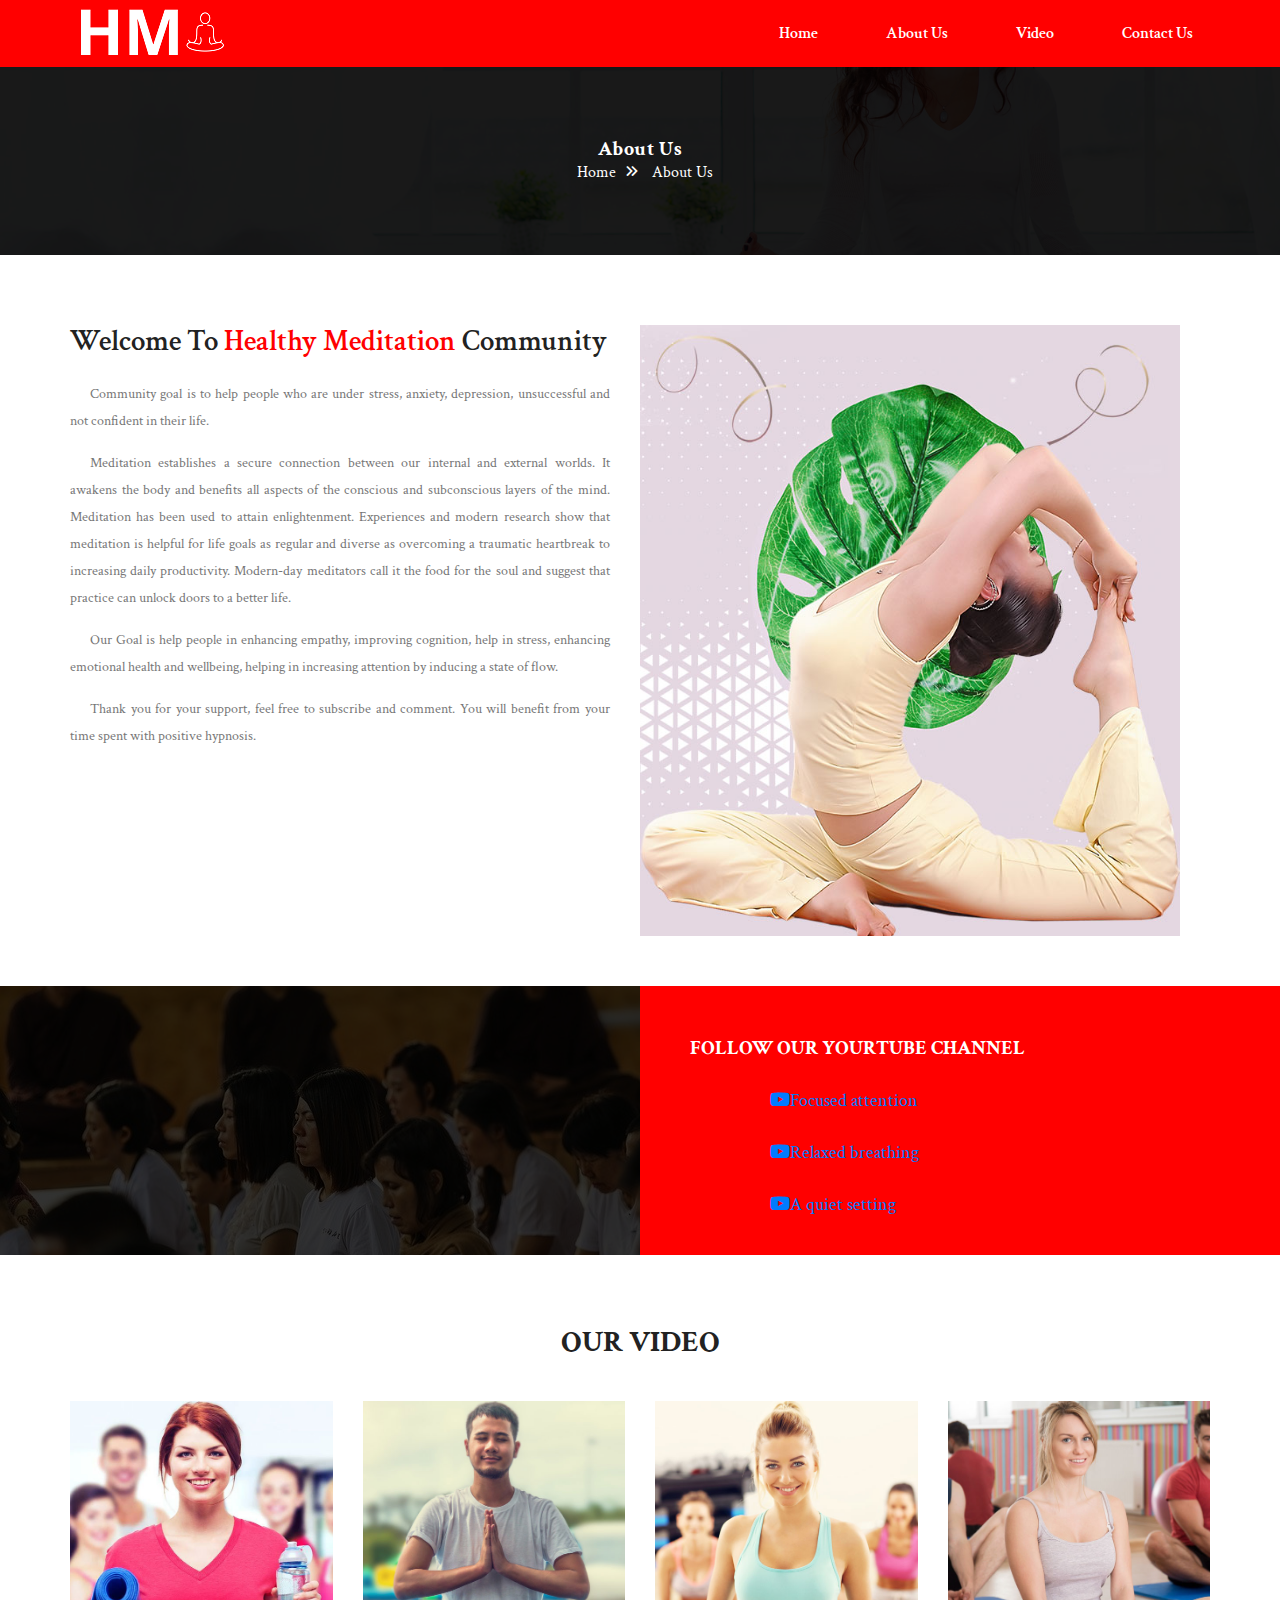
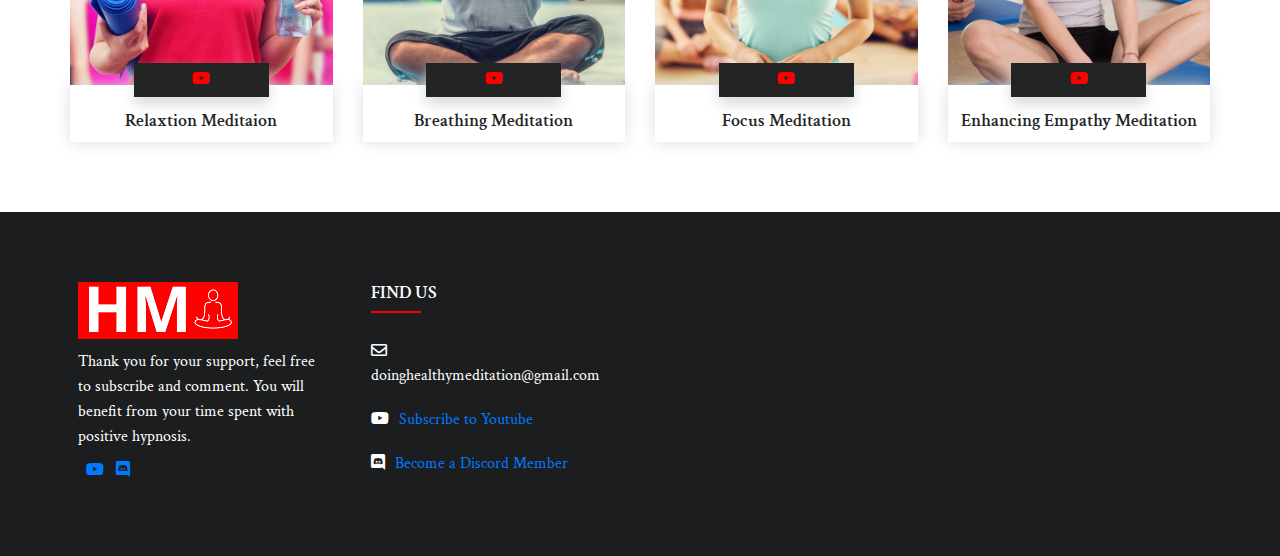
==== about-us.html @ 4538d600 "website build" ====
<!doctype html>
<html lang="en">

<head>
    <meta charset="utf-8">
    <meta name="viewport" content="width=device-width, initial-scale=1, shrink-to-fit=no">
    <title>Healthy Meditation | About us</title>
    <link rel="icon" type="image/x-icon" href="assets/images/favicon.ico">
    <link rel="stylesheet" href="assets/css/bootstrap.min.css">
    <link rel="stylesheet" href="assets/css/all.min.css">
    <link rel="stylesheet" href="assets/css/style.css" />
</head>
<!-- =================Body Started==================== -->
<body>
  <header>
    <div class="main-nav sup">
      <div class="container">
        <div class="row">
          <div class="menu-toggle"></div>
          <div class="logo">
            <img src="assets/images/logo.png">
          </div>

          <div class="my-nav">
            <div class="menu">
              <ul>
                <li><a href="index.html">Home</a></li>
                <li><a href="about-us.html">About Us</a></li>
                <li><a href="video.html">Video</a></li>
                <li><a href="contact-us.html">Contact Us</a></li>
              </ul>
            </div>
          </div>
        </div>
      </div>
    </div>
  </header>

  <section class="abt-01">
      <div class="container">
          <div class="row">
              <div class="col-12">
                  <div class="wrapper">
                      <h2>About Us</h2>
                      <ul>
                          <li>Home<i class="far fa-angle-double-right"></i></li>
                          <li>About Us</li>
                      </ul>
                  </div>
              </div>
          </div>
      </div>
  </section>

  <section class="about-us">
      <div class="container">

          <div class="row natur-row no-margin w-100">
              <div class="text-part col-md-6">
                  <h2>Welcome to <span>Healthy Meditation</span> Community</h2>
                  <p>Community goal is to help people who are under stress, anxiety, depression, unsuccessful and not confident in their life. </p>
                      
                  <p> Meditation establishes a secure connection between our internal and external worlds. It awakens the body and benefits all aspects of the conscious and subconscious layers of the mind. Meditation has been used to attain enlightenment. Experiences and modern research show that meditation is helpful for life goals as regular and diverse as overcoming a traumatic heartbreak to increasing daily productivity. Modern-day meditators call it the food for the soul and suggest that practice can unlock doors to a better life. </p>

                  <p>Our Goal is help people in enhancing empathy, improving cognition, help in stress, enhancing emotional health and wellbeing, helping in increasing attention by inducing a state of flow.</p>

                  <p>Thank you for your support, feel free to subscribe and comment. You will benefit from your time spent with positive hypnosis. </p>

              </div>
              <div class="image-part col-md-6">
                  <img src="assets/images/abt-01.jpg" alt="">
              </div>
          </div>

      </div>
  </section>

  <section class="bg-03">
    <div class="wrapper d-flex">
      <div class="left">
        <div class="image">
        </div>
      </div>
      <div class="right">
        <div class="content">
          <h2>Follow our Yourtube Channel</h2>
          <ol>
            <li>
              <h3><a href="https://www.youtube.com/channel/UCwce0ard4OBuNHXJYfrGVCg?sub_confirmation=1" target="_blank" rel="noopener noreferrer"><i class="fab fa-youtube"></i>Focused attention</a></h3>
            </li>
            <li>
              <h3><a href="https://www.youtube.com/channel/UCwce0ard4OBuNHXJYfrGVCg?sub_confirmation=1" target="_blank" rel="noopener noreferrer"><i class="fab fa-youtube"></i>Relaxed breathing</a></h3>
            </li>
            <li>
              <h3><a href="https://www.youtube.com/channel/UCwce0ard4OBuNHXJYfrGVCg?sub_confirmation=1" target="_blank" rel="noopener noreferrer"><i class="fab fa-youtube"></i>A quiet setting</a></h3>
            </li>
          </ol>
        </div>
      </div>
    </div>
  </section>

  <section class="bg-04">
    <div class="container">
      <div class="row">
        <div class="col-12">
          <div class="heading">
            <h2>Our Video</h2>
          </div>
        </div>
      </div>
      <div class="row">
        <div class="col-lg-3 col-md-4 col-sm-6 col-xs-12">
          <div class="team-main-box">
            <img src="assets/images/team/3.jpg">
            <div class="team-content-box">
              <ul>
                <li><a href="https://www.youtube.com/channel/UCwce0ard4OBuNHXJYfrGVCg?sub_confirmation=1" target="_blank" rel="noopener noreferrer"><i class="fab fa-youtube"></i></a></li>
              </ul>
              <h3>Relaxtion Meditaion</h3>
            </div>
          </div>
        </div>
        <div class="col-lg-3 col-md-4 col-sm-6 col-xs-12">
          <div class="team-main-box">
            <img src="assets/images/team/2.jpg">
            <div class="team-content-box">
              <ul>
                <li><a href="https://www.youtube.com/channel/UCwce0ard4OBuNHXJYfrGVCg?sub_confirmation=1" target="_blank" rel="noopener noreferrer"><i class="fab fa-youtube"></i></a></li>
              </ul>
              <h3>Breathing Meditation</h3>
            </div>
          </div>
        </div>
        <div class="col-lg-3 col-md-4 col-sm-6 col-xs-12">
          <div class="team-main-box">
            <img src="assets/images/team/1.jpg">
            <div class="team-content-box">
              <ul>
                <li><a href="https://www.youtube.com/channel/UCwce0ard4OBuNHXJYfrGVCg?sub_confirmation=1" target="_blank" rel="noopener noreferrer"><i class="fab fa-youtube"></i></a></li>
              </ul>
              <h3>Focus Meditation</h3>
            </div>
          </div>
        </div>
        <div class="col-lg-3 col-md-4 col-sm-6 col-xs-12">
          <div class="team-main-box">
            <img src="assets/images/team/4.jpg">
            <div class="team-content-box">
              <ul>
                <li><a href="https://www.youtube.com/channel/UCwce0ard4OBuNHXJYfrGVCg?sub_confirmation=1" target="_blank" rel="noopener noreferrer"><i class="fab fa-youtube"></i></a></li>
              </ul>
              <h3>Enhancing Empathy Meditation</h3>
            </div>
          </div>
        </div>
      </div>
    </div>
  </section>

  <footer>
    <div class="container">
      <div class="row">
        <div class="col-lg-3 col-md-3 col-sm-4 col-xs-6">
          <div class="_kl_ds_we">
            <div class="head-footer">
              <img src="assets/images/logo.png">
              <p>Thank you for your support, feel free to subscribe and comment. You will benefit from your time spent with positive hypnosis.</p>
              <ol>
                <li><a href="https://www.youtube.com/channel/UCwce0ard4OBuNHXJYfrGVCg?sub_confirmation=1" target="_blank" rel="noopener noreferrer"><i class="fab fa-youtube"></i></a></li>
                <li><a href="https://discord.gg/bHbrT3SCfs" target="_blank" rel="noopener noreferrer"><i class="fab fa-discord"></i></a></li>
              </ol>
            </div>
          </div>
        </div>

        <div class="col-lg-3 col-md-3 col-sm-4 col-xs-6">
          <div class="_kl_ds_we">
            <div class="head-footer">
              <h3>find us</h3>
              <ul class="un-hover">
                <li><i class="far fa-envelope"></i>doinghealthymeditation@gmail.com</li>
              </ul>
              <ul class="un-hover">
                <li><a href="https://www.youtube.com/channel/UCwce0ard4OBuNHXJYfrGVCg?sub_confirmation=1" target="_blank" rel="noopener noreferrer"><i class="fab fa-youtube"></i>Subscribe to Youtube</a></li>
              </ul>
              <ul class="un-hover">
                <li><a href="https://discord.gg/bHbrT3SCfs" target="_blank" rel="noopener noreferrer"><i class="fab fa-discord" ></i>Become a Discord Member</a></li>
              </ul>
            </div>
          </div>
        </div>
      </div>
    </div>
  </footer>
</body>
<!-- =================Body End==================== -->

<script src="assets/js/jquery-3.2.1.min.js"></script>
<script src="assets/js/popper.min.js"></script>
<script src="assets/js/bootstrap.min.js"></script>
<script src="assets/js/script.js"></script>
</html>
---- assets/css/style.css ----
@import url(https://fonts.googleapis.com/css2?family=Crimson+Text:wght@400;600;700&display=swap);
/* ================================ Basic CSS =============================== */
body {
  margin: 0px;
  padding: 0px;
  font-family: 'Crimson Text',serif; }

* {
  margin: 0px;
  padding: 0px;
  box-sizing: border-box; }

img {
  max-width: 100%; }

h1, h2, h3, h4, h5, h6 {
  margin: 0px; }

ul, ol {
  margin: 0px;
  padding: 0px; }

li {
  list-style: none; }

a {
  text-decoration: none; }

p {
  margin: 0px; }

a:hover {
  text-decoration: none; }

input:focus, input:active {
  box-shadow: none; }

.container {
  max-width: 1170px; }
  @media screen and (max-width: 575px) {
    .container {
      padding: 0px 15px;
      max-width: 100%;
      width: 100%; } }

/* ================================ Header CSS =============================== */
.main-nav {
  position: absolute;
  z-index: 999;
  display: flex;
  flex-wrap: wrap;
  align-items: center;
  max-width: 100%;
  width: 100%;
  flex: 1 1 100%;
  padding: 5px 0px; }
  .main-nav .logo {
    width: 30%;
    flex: 1 1 30%;
    max-width: 30%;
    display: block;
    padding: 0 15px; }
    @media screen and (max-width: 768px) {
      .main-nav .logo {
        width: 100%;
        flex: 1 1 100%;
        max-width: 100%;
        padding: 10px 15px; } }
  .main-nav .my-nav {
    width: 70%;
    flex: 1 1 70%;
    max-width: 70%;
    display: flex;
    align-items: center;
    justify-content: flex-end; }
    @media screen and (max-width: 767.98px) {
      .main-nav .my-nav {
        width: 100%;
        flex: 1 1 100%;
        max-width: 100%;
        justify-content: flex-start;
        background-color: rgba(104, 18, 243, 0.62); } }
    .main-nav .my-nav .menu {
      position: relative; }
      @media screen and (max-width: 767.98px) {
        .main-nav .my-nav .menu {
          display: none;
          left: -100%;
          transition: all ease-in-out 0.5s; } }
      .main-nav .my-nav .menu ul li {
        display: inline-block;
        font-size: 16px;
        text-transform: capitalize;
        transition: 0.4s;
        padding: 10px 15px; }
        @media screen and (max-width: 767.98px) {
          .main-nav .my-nav .menu ul li {
            display: block;
            padding: 15px 0px; } }
        @media (min-width: 768px) and (max-width: 991.98px) {
          .main-nav .my-nav .menu ul li {
            padding: 10px; } }
        .main-nav .my-nav .menu ul li a {
          color: #fff;
          padding: 10px 17px;
          font-weight: 600; }
          @media (min-width: 768px) and (max-width: 991.98px) {
            .main-nav .my-nav .menu ul li a {
              padding: 10px 6px; } }

.sup {
  position: relative;
  background: #ff0000; }
  .sup .menu-toggle {
    color: #fff; }
    .sup .menu-toggle::before {
      color: #fff; }

.menu-toggle {
  height: 40px;
  width: 40px;
  align-items: center;
  margin: 0px 0 0 40px;
  opacity: 0;
  visibility: hidden;
  position: absolute;
  right: 10px;
  top: 20px;
  color: #ff0000;
  display: flex;
  align-items: center;
  justify-content: center;
  z-index: 999; }
  .menu-toggle::before {
    position: absolute;
    content: "\f0c9";
    font-size: 25px;
    color: #ff0000;
    font-family: "Font Awesome 5 Pro"; }
  @media screen and (max-width: 768px) {
    .menu-toggle {
      opacity: 1;
      visibility: visible; } }

.active::before {
  content: "\f00d" !important; }

.menu.active {
  display: block !important;
  left: 0 !important; }

.menu.active::before {
  display: none; }

/* ================================ Slider CSS =============================== */
.banner {
  position: relative;
  z-index: 9;
  background: url(../images/background/3.jpg);
  background-repeat: no-repeat;
  background-size: cover;
  background-position: center;
  height: 600px;
  overflow: hidden;
  padding: 0; }
  @media screen and (max-width: 767.98px) {
    .banner {
      height: 100%; } }
  @media (min-width: 768px) and (max-width: 991.98px) {
    .banner {
      height: 100%; } }
  .banner .slider {
    position: relative;
    padding: 3.125rem 0;
    height: 100%;
    background: rgba(32, 2, 93, 0.9); }
    @media screen and (max-width: 767.98px) {
      .banner .slider {
        padding: 1.25rem 0; } }
    .banner .slider .social-media {
      position: absolute;
      z-index: 9;
      top: 50%;
      padding-left: 1.25rem;
      transition: .5s; }
      .banner .slider .social-media ul li {
        display: block;
        margin: .625rem 0; }
        .banner .slider .social-media ul li a {
          color: #fff; }
    .banner .slider .owl-carousel .owl-dots {
      position: absolute;
      display: flex;
      flex-direction: column;
      align-items: flex-end;
      width: 100%;
      top: 50%;
      z-index: 1;
      padding-right: 2.5rem; }
      @media screen and (max-width: 767.98px) {
        .banner .slider .owl-carousel .owl-dots {
          padding-right: 1.25rem; } }
      .banner .slider .owl-carousel .owl-dots .owl-dot {
        height: .625rem;
        width: .625rem;
        background-color: #fff;
        border-radius: 50%;
        display: block;
        margin: .625rem 0; }
        .banner .slider .owl-carousel .owl-dots .owl-dot:focus, .banner .slider .owl-carousel .owl-dots .owl-dot:active {
          border: none;
          box-shadow: none; }
        .banner .slider .owl-carousel .owl-dots .owl-dot.active {
          background-color: #ff0000;
          border: 1px solid #fff;
          position: relative; }
          .banner .slider .owl-carousel .owl-dots .owl-dot.active::before {
            position: absolute;
            content: "";
            width: 1rem;
            height: 1rem;
            border-radius: 50%;
            border: 2px solid #ff0000;
            top: -4px;
            left: -4px;
            z-index: -1; }
    .banner .slider .owl-carousel .wrapper {
      flex-wrap: wrap;
      flex: 1 1 100%;
      max-width: 100%;
      width: 100%;
      align-items: center;
      justify-content: center;
      transition: 0.5s all ease;
      -webkit-animation-duration: 1s;
      animation-duration: 1s;
      -webkit-animation-fill-mode: both;
      animation-fill-mode: both;
      animation-name: fadeInUp; }
      @media screen and (max-width: 767.98px) {
        .banner .slider .owl-carousel .wrapper {
          padding: 1.25rem; } }
      @media (min-width: 768px) and (max-width: 991.98px) {
        .banner .slider .owl-carousel .wrapper {
          padding: 0 1.25rem; } }
      .banner .slider .owl-carousel .wrapper .content {
        display: block;
        width: 50%;
        max-width: 50%;
        margin: 1.25rem 0;
        position: relative;
        transition: 0.5s all ease;
        -webkit-animation-duration: 1s;
        animation-duration: 1s;
        -webkit-animation-fill-mode: both;
        animation-fill-mode: both;
        animation-name: fadeInUp; }
        @media screen and (max-width: 767.98px) {
          .banner .slider .owl-carousel .wrapper .content {
            width: 100%;
            max-width: 100%;
            padding: .9375rem; } }
        @media (min-width: 768px) and (max-width: 991.98px) {
          .banner .slider .owl-carousel .wrapper .content {
            padding: 0 .9375rem; } }
        .banner .slider .owl-carousel .wrapper .content h1 {
          display: block;
          font-size: 2.5rem;
          color: #fff;
          font-weight: 700;
          letter-spacing: .0625rem;
          text-transform: uppercase;
          line-height: 3.125rem; }
          @media screen and (max-width: 767.98px) {
            .banner .slider .owl-carousel .wrapper .content h1 {
              font-size: 1.25rem;
              line-height: 1.875rem; } }
          @media (min-width: 768px) and (max-width: 991.98px) {
            .banner .slider .owl-carousel .wrapper .content h1 {
              font-size: 1.875rem;
              line-height: 2.5rem; } }
        .banner .slider .owl-carousel .wrapper .content h4 {
          margin: 1.25rem 0;
          font-size: 1.25rem;
          color: #ddd;
          line-height: 1.5625rem; }
          @media screen and (max-width: 767.98px) {
            .banner .slider .owl-carousel .wrapper .content h4 {
              font-size: 1.125rem;
              line-height: normal;
              margin: .625rem 0; } }
          @media (min-width: 768px) and (max-width: 991.98px) {
            .banner .slider .owl-carousel .wrapper .content h4 {
              font-size: 1.125rem;
              line-height: normal; } }
        .banner .slider .owl-carousel .wrapper .content a {
          position: relative;
          display: inline-block;
          padding: .375rem 1.875rem;
          color: #fff;
          font-size: 1rem;
          text-transform: capitalize;
          border: 2px solid #ff0000;
          border-top-right-radius: 1.25rem;
          border-bottom-left-radius: 1.25rem;
          transition: all ease-in-out .5s;
          margin: .625rem 0;
          overflow: hidden; }
          .banner .slider .owl-carousel .wrapper .content a:hover {
            border: 2px solid #fff; }
            .banner .slider .owl-carousel .wrapper .content a:hover::before {
              transform: scale(1); }
          .banner .slider .owl-carousel .wrapper .content a::before {
            position: absolute;
            content: "";
            transform: scale(0);
            background: #ff0000;
            width: 100%;
            height: 100%;
            z-index: -1;
            top: 0;
            left: 0;
            transition: all ease-in-out .5s; }
      .banner .slider .owl-carousel .wrapper .image {
        display: block;
        width: 50%;
        max-width: 50%;
        margin: 1.25rem 0;
        transition: 0.5s all ease;
        -webkit-animation-duration: 1s;
        animation-duration: 1s;
        -webkit-animation-fill-mode: both;
        animation-fill-mode: both;
        animation-name: fadeInUp; }
        @media screen and (max-width: 767.98px) {
          .banner .slider .owl-carousel .wrapper .image {
            width: 100%;
            max-width: 100%;
            margin: .625rem 0; } }

section {
  padding: 3.125rem 0;
  position: relative;
  overflow: hidden; }
  @media screen and (max-width: 767.98px) {
    section {
      padding: 1.25rem 0; } }

@keyframes fadeInUp {
  0% {
    opacity: 0;
    -webkit-transform: translateY(80px);
    -ms-transform: translateY(80px);
    transform: translateY(80px); }
  100% {
    opacity: 1;
    -webkit-transform: translateY(0);
    -ms-transform: translateY(0);
    transform: translateY(0); } }
/* ================================ Section CSS =============================== */
.heading {
  display: block;
  margin: 1.25rem 0;
  position: relative;
  z-index: 3; }
  .heading h2 {
    font-size: 1.875rem;
    color: #222222;
    text-transform: uppercase;
    font-weight: bold;
    text-align: center;
    display: block; }
  .heading p {
    color: #777777;
    font-size: 1rem;
    text-align: center;
    line-height: 1.5625rem;
    margin: .625rem 0; }

.bg-01 {
  position: relative;
  padding: 3.125rem 0;
  overflow: hidden; }
  .bg-01 .wrapper {
    margin: 1.25rem 0;
    position: relative;
    display: block;
    text-align: center; }
    .bg-01 .wrapper ol li {
      display: block;
      height: 4.375rem;
      width: 4.375rem;
      background-color: #ff0000;
      border-radius: 50%;
      transition: .5s;
      display: block;
      margin: 0 auto;
      border: 4px solid #a2d32e; }
      .bg-01 .wrapper ol li i {
        display: flex;
        justify-content: center;
        align-items: center;
        height: 100%;
        font-size: 1.875rem;
        color: #fff; }
    .bg-01 .wrapper p {
      font-size: 1rem;
      color: #222222;
      margin: .625rem 0;
      font-weight: bold; }

.bg-02 {
  background: #f9ffec; }
  .bg-02 .wrapper {
    position: relative;
    margin: 1.25rem 0;
    display: block;
    box-shadow: 0 19px 38px rgba(0, 0, 0, 0.1), 0 4px 12px rgba(0, 0, 0, 0.1); }
    .bg-02 .wrapper .content {
      position: relative; }
      .bg-02 .wrapper .content .sentence {
        padding: 1.25rem 1.875rem;
        position: relative;
        display: block;
        text-align: center; }
        .bg-02 .wrapper .content .sentence h2 {
          font-size: 1.125rem;
          color: #222222;
          font-weight: bold;
          text-transform: capitalize; }
        .bg-02 .wrapper .content .sentence p {
          font-size: 1rem;
          color: #777777;
          line-height: 1.5rem;
          text-align: justify;
          margin: .625rem 0; }

.bg-03 {
  padding: 0; }
  .bg-03 .wrapper {
    flex: 1 1 100%;
    flex-wrap: wrap;
    position: relative; }
    .bg-03 .wrapper .left {
      width: 50%;
      float: left;
      display: block;
      position: relative; }
      @media screen and (max-width: 767.98px) {
        .bg-03 .wrapper .left {
          width: 100%;
          float: unset; } }
      .bg-03 .wrapper .left .image {
        position: relative;
        background: url(../images/background/4.jpg);
        background-repeat: no-repeat;
        background-size: cover;
        background-position: center;
        background-origin: border-box;
        height: 100%;
        position: relative; }
        .bg-03 .wrapper .left .image::before {
          position: absolute;
          content: "";
          left: 0;
          top: 0;
          width: 100%;
          height: 100%;
          background: rgba(0, 0, 0, 0.8); }
    .bg-03 .wrapper .right {
      width: 50%;
      float: right;
      display: block;
      position: relative;
      background: #ff0000; }
      @media screen and (max-width: 767.98px) {
        .bg-03 .wrapper .right {
          width: 100%;
          float: unset; } }
      .bg-03 .wrapper .right .content {
        display: flex;
        flex-direction: column;
        justify-content: center;
        height: 100%;
        position: relative;
        margin: 1.25rem 0;
        padding: .625rem 3.125rem; }
        .bg-03 .wrapper .right .content h2 {
          font-size: 1.25rem;
          font-weight: bold;
          text-transform: uppercase;
          color: #fff;
          margin-bottom: 1.25rem; }
        .bg-03 .wrapper .right .content ol li {
          position: relative;
          display: block;
          margin: .625rem 0;
          transition: .5s;
          padding-left: 5rem;
          margin-bottom: 1.875rem; }
          .bg-03 .wrapper .right .content ol li img {
            position: absolute;
            left: 0;
            filter: brightness(0) invert(1); }
          .bg-03 .wrapper .right .content ol li h3 {
            font-size: 1.125rem;
            color: #fff;
            display: block;
            margin-bottom: .3125rem; }
          .bg-03 .wrapper .right .content ol li p {
            font-size: .9375rem;
            color: #fff; }

.bg-04 .team-main-box {
  position: relative;
  margin: 20px 0px;
  transition: 0.2s; }
  .bg-04 .team-main-box .team-content-box {
    position: relative;
    width: 100%;
    background: #fff;
    display: block;
    padding: 10px;
    text-align: center;
    box-shadow: 0px 0px 15px 0px #ddd; }
    .bg-04 .team-main-box .team-content-box b {
      display: block;
      position: relative;
      font-size: 15px;
      color: #ff0000; }
    .bg-04 .team-main-box .team-content-box h3 {
      font-size: 18px;
      color: #232424;
      font-weight: 600;
      position: relative;
      padding: 15px 0px 0px; }
    .bg-04 .team-main-box .team-content-box ul {
      width: 135px;
      background: #232424;
      padding: 5px 0px;
      margin: 0 auto;
      display: block;
      color: #fff;
      position: absolute;
      left: 0;
      right: 0;
      top: -22px;
      text-align: center;
      box-shadow: 0px 8px 13px 0px #ddd; }
      .bg-04 .team-main-box .team-content-box ul li {
        display: inline-block;
        padding: 0px 7px; }
        .bg-04 .team-main-box .team-content-box ul li i {
          color: #ff0000; }
  .bg-04 .team-main-box img {
    width: 100%; }

.bg-05 {
  background: #f9ffec; }
  .bg-05 ._kl_cd {
    margin: 20px 0px;
    box-shadow: 0px 0px 50px rgba(5, 5, 5, 0.08);
    position: relative; }
    .bg-05 ._kl_cd ._oi_er_we {
      text-align: center;
      background: #fff;
      padding: 18px 15px; }
      .bg-05 ._kl_cd ._oi_er_we p {
        font-size: 14px;
        margin: 10px 0px;
        font-weight: 500;
        line-height: 25px; }
      .bg-05 ._kl_cd ._oi_er_we h3 {
        font-size: 18px;
        font-weight: 600;
        letter-spacing: 0.3px;
        margin: 10px 0px; }
    .bg-05 ._kl_cd ._i-tr {
      position: relative;
      border-top-right-radius: 8px;
      border-top-left-radius: 8px;
      overflow: hidden; }
      .bg-05 ._kl_cd ._i-tr:hover::before {
        width: 100%;
        opacity: 1;
        visibility: visible;
        transition: 0.8s; }
      .bg-05 ._kl_cd ._i-tr::before {
        position: absolute;
        content: "\f0c1";
        font-size: 20px;
        color: #ff0000;
        text-align: center;
        font-family: "Font Awesome 5 Pro";
        display: flex;
        align-items: center;
        justify-content: center;
        left: 0;
        top: 0;
        width: 0;
        height: 100%;
        background: rgba(0, 0, 0, 0.9);
        visibility: hidden;
        opacity: 0;
        transition: 0.8s; }

.abt-01 {
  position: relative;
  padding: 3.125rem 0;
  background: url(../images/background/2.jpg);
  background-position: center;
  background-repeat: no-repeat;
  background-size: cover;
  overflow: hidden; }
  .abt-01::before {
    position: absolute;
    content: "";
    width: 100%;
    height: 100%;
    left: 0;
    top: 0;
    background: rgba(0, 0, 0, 0.9);
    z-index: 0; }
  .abt-01 .wrapper {
    position: relative;
    z-index: 2;
    margin: 1.25rem 0;
    text-align: center;
    color: #fff;
    text-transform: capitalize; }
    .abt-01 .wrapper h2 {
      font-size: 1.25rem;
      font-weight: bold;
      text-transform: capitalize;
      letter-spacing: .6px; }
    .abt-01 .wrapper ul li {
      display: inline-block;
      margin: 0 .625rem;
      font-size: 1rem; }
      .abt-01 .wrapper ul li:last-child {
        margin: 0; }
      .abt-01 .wrapper ul li i {
        margin: 0 .625rem;
        margin-right: 0; }

.about-us {
  padding: 3.125rem 0; }
  .about-us .natur-row {
    margin-top: 20px; }
  .about-us .text-part h2 {
    font-weight: 600;
    font-size: 1.8rem;
    margin-bottom: 20px;
    text-transform: capitalize;
    color: #222222; }
    .about-us .text-part h2 span {
      color: #ff0000; }
  .about-us .text-part p {
    text-indent: 20px;
    margin-bottom: 15px;
    line-height: 27px;
    font-weight: 500;
    text-align: justify;
    font-size: .9rem;
    color: #777777; }

.contact-01 {
  background: url(../images/background/contact.png);
  background-repeat: no-repeat;
  background-size: cover;
  background-position: 50%;
  position: relative;
  overflow: hidden; }
  .contact-01 .head-001 {
    margin: 20px 0px;
    text-align: center; }
    .contact-01 .head-001 h2 {
      padding: 5px 0 20px 0; }
  .contact-01 .btn-001 {
    display: block;
    width: 100%;
    margin: 20px 0px;
    position: relative;
    z-index: 9;
    text-align: center; }
    .contact-01 .btn-001 a {
      text-align: center;
      padding: 10px 18px;
      color: #fff;
      border-radius: 4px;
      font-size: 15px;
      background: #ff0000; }
  .contact-01 .mar-01 {
    width: 80%;
    display: block;
    margin: 20px auto; }
    @media screen and (max-width: 768px) {
      .contact-01 .mar-01 {
        width: 100%; } }
  .contact-01 .form-group {
    margin: 20px 0px;
    position: relative; }
    .contact-01 .form-group .form-control {
      min-height: 45px;
      background: transparent;
      border: 1px solid #ff0000; }

/* ================================ Footer CSS =============================== */
footer {
  padding: 40px 0px;
  background: #1c1d1e;
  position: relative;
  overflow: hidden; }
  footer ._pl_we_sq {
    margin: 30px 0 0 0;
    border-top: 1px solid #565655;
    padding: 20px 0 0;
    color: #fff; }
    footer ._pl_we_sq .last-01 {
      position: relative;
      direction: inline-block; }
      footer ._pl_we_sq .last-01 p {
        letter-spacing: 0.5px;
        font-size: 16px;
        margin: 0px; }
        footer ._pl_we_sq .last-01 p a {
          margin: 0 10px;
          font-size: 17px;
          letter-spacing: 0.6px;
          font-weight: 600;
          color: #ff0000; }
  footer ._kl_ds_we {
    margin: 20px 0px;
    padding: 10px 8px;
    position: relative;
    color: #fff; }
    footer ._kl_ds_we .head-footer {
      display: block;
      position: relative; }
      footer ._kl_ds_we .head-footer .un-hover li {
        cursor: default; }
      footer ._kl_ds_we .head-footer .un-hover li {
        color: #fff;
        letter-spacing: 0px; }
        footer ._kl_ds_we .head-footer .un-hover li:hover i {
          color: #fff; }
      footer ._kl_ds_we .head-footer ul li {
        display: block;
        padding: 10px 0px;
        color: #fff;
        cursor: pointer;
        transition: 0.7s; }
        footer ._kl_ds_we .head-footer ul li:hover {
          color: #ff0000;
          letter-spacing: 1px; }
          footer ._kl_ds_we .head-footer ul li:hover i {
            color: #ff0000; }
        footer ._kl_ds_we .head-footer ul li i {
          padding-right: 10px;
          color: #fff; }
      footer ._kl_ds_we .head-footer p {
        font-size: 16px;
        line-height: 25px;
        color: #fff;
        margin: 10px 0px; }
      footer ._kl_ds_we .head-footer ol li {
        display: inline-block;
        padding: 0 0 0 8px; }
      footer ._kl_ds_we .head-footer h3 {
        padding: 0 0 10px 0;
        position: relative;
        font-size: 18px;
        font-weight: 600;
        text-transform: uppercase;
        margin: 0 0 17px 0; }
        footer ._kl_ds_we .head-footer h3::before {
          position: absolute;
          content: "";
          width: 50px;
          background: #ff0000;
          height: 2px;
          bottom: 0;
          left: 0; }

/*# sourceMappingURL=style.css.map */
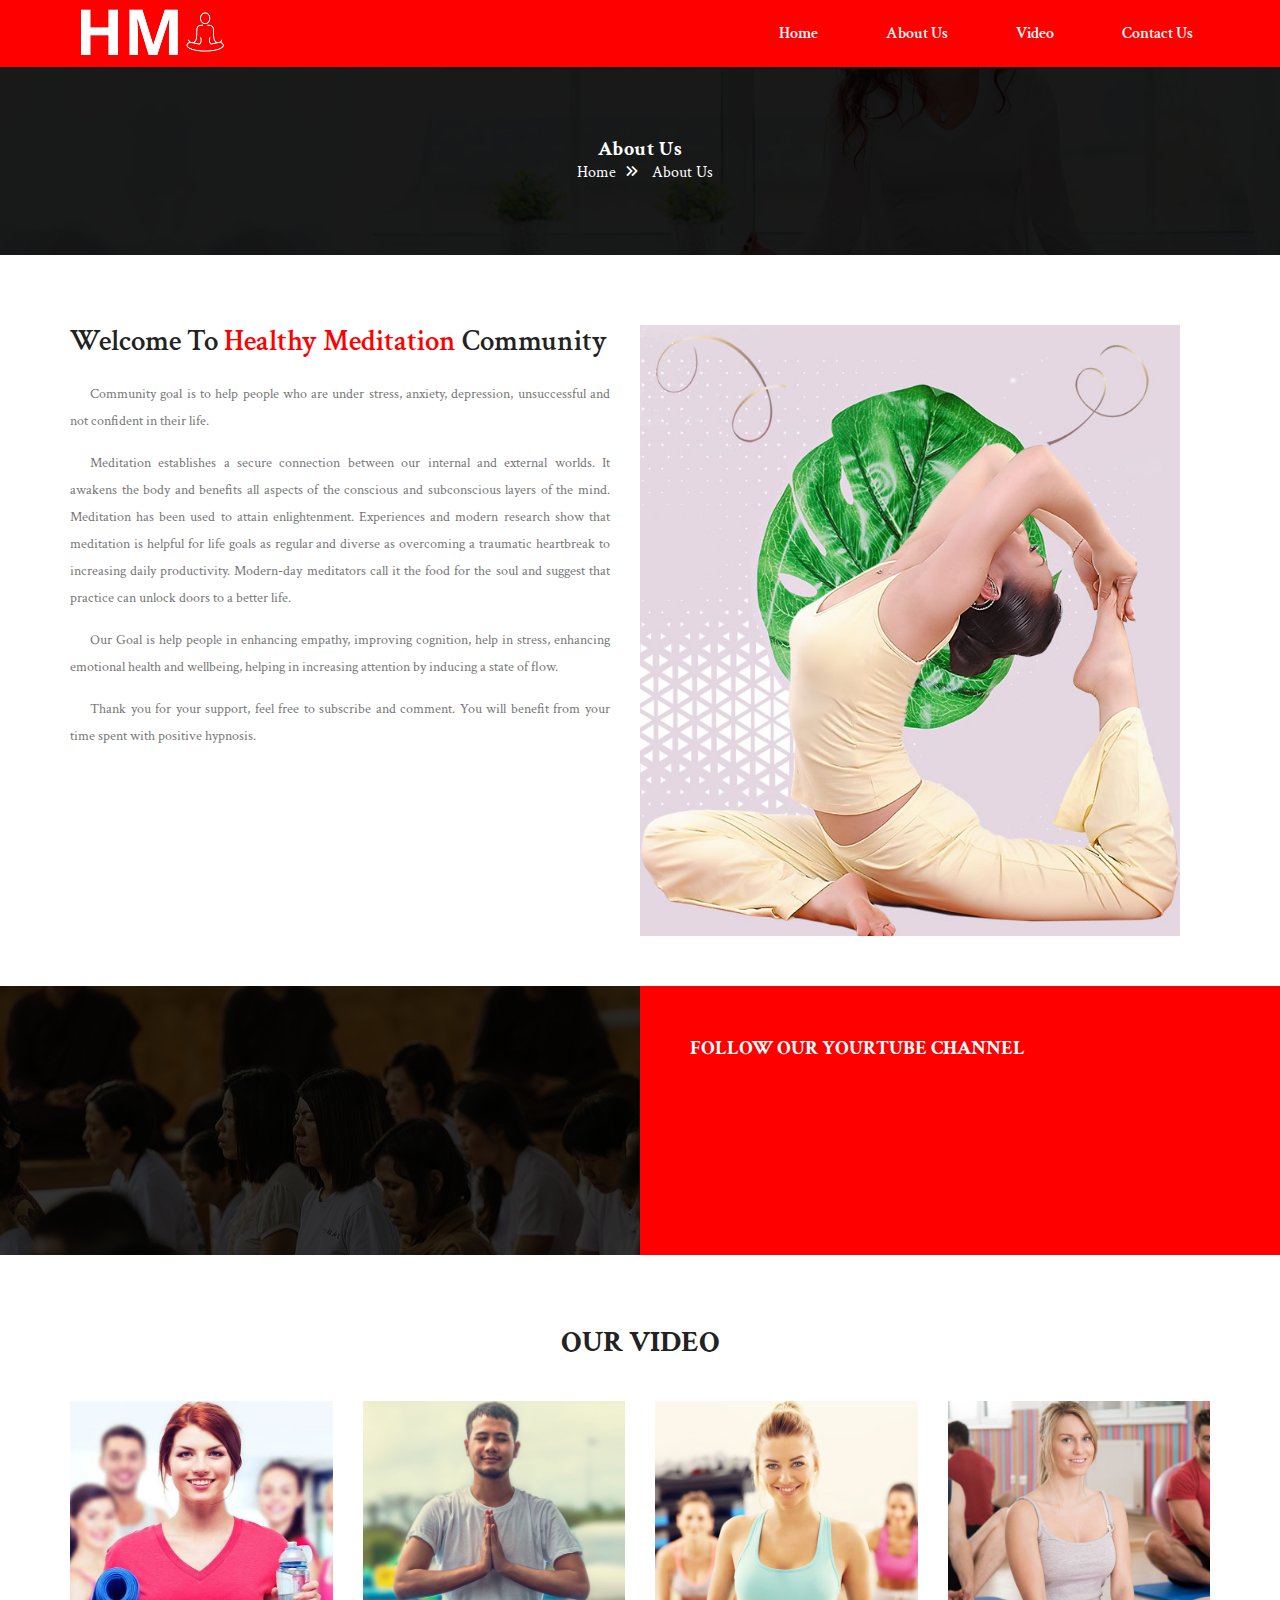
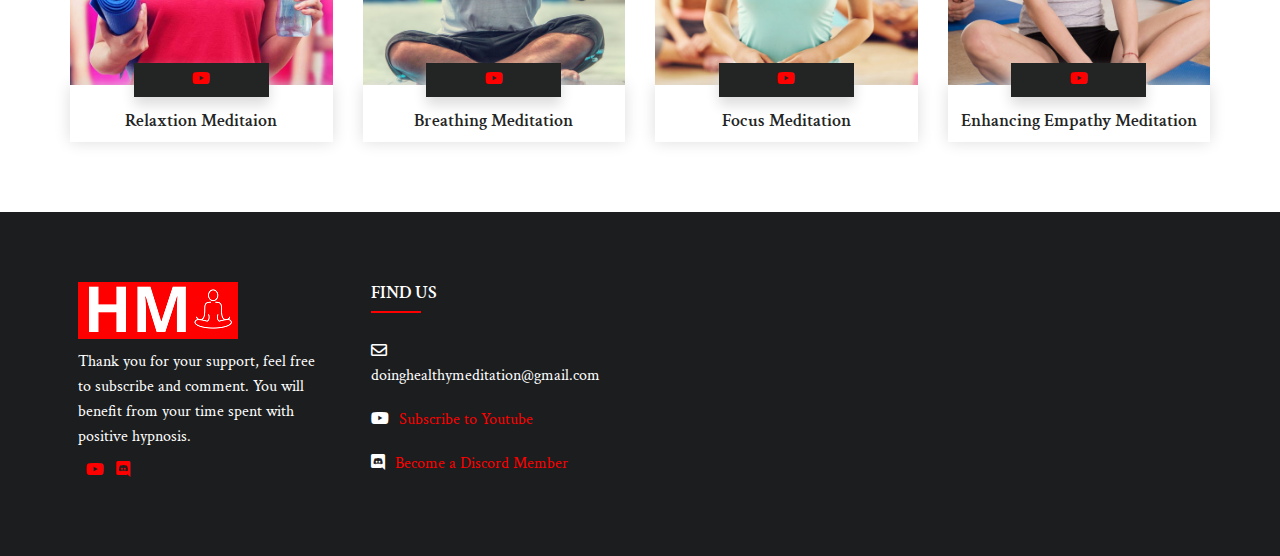
==== commit 6992b11d: "logo change with url and contact page" ====
--- a/about-us.html
+++ b/about-us.html
@@ -18,7 +18,7 @@
         <div class="row">
           <div class="menu-toggle"></div>
           <div class="logo">
-            <img src="assets/images/logo.png">
+            <a href="index.html"><img src="assets/images/logo.png"></a>
           </div>
 
           <div class="my-nav">
--- a/assets/css/style.css
+++ b/assets/css/style.css
@@ -24,7 +24,8 @@
   list-style: none; }
 
 a {
-  text-decoration: none; }
+  text-decoration: none;
+  color: #ff0000; }
 
 p {
   margin: 0px; }
@@ -42,7 +43,14 @@
       padding: 0px 15px;
       max-width: 100%;
       width: 100%; } }
-
+.farcont {
+    font-weight: 700;
+    padding-right: 30px;
+}
+span.contact-text-dec {
+    font-size: 30px;
+    font-weight: 700;
+}
 /* ================================ Header CSS =============================== */
 .main-nav {
   position: absolute;
